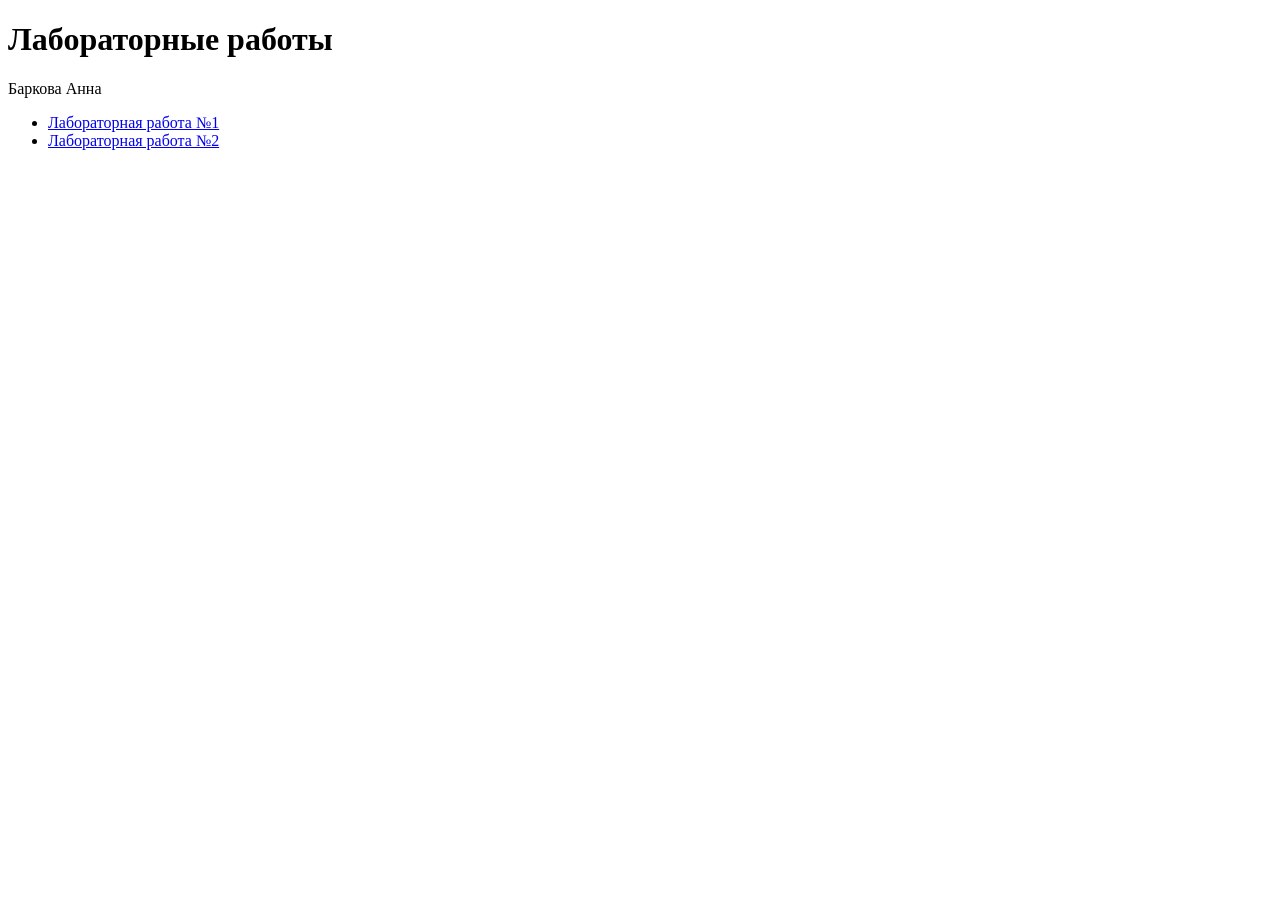
==== index.html @ 7173741f "Create index.html" ====
<!DOCTYPE html>
<html lang="ru">
<head>
    <meta charset="UTF-8">
    <title>Лабораторные работы</title>
</head>
<body>
    <h1>Лабораторные работы</h1>
    <p>Баркова Анна</p>
    <ul>
        <li><a href="lab1/">Лабораторная работа №1</a></li>
        <li><a href="lab2/">Лабораторная работа №2</a></li>
    </ul>
</body>
</html>
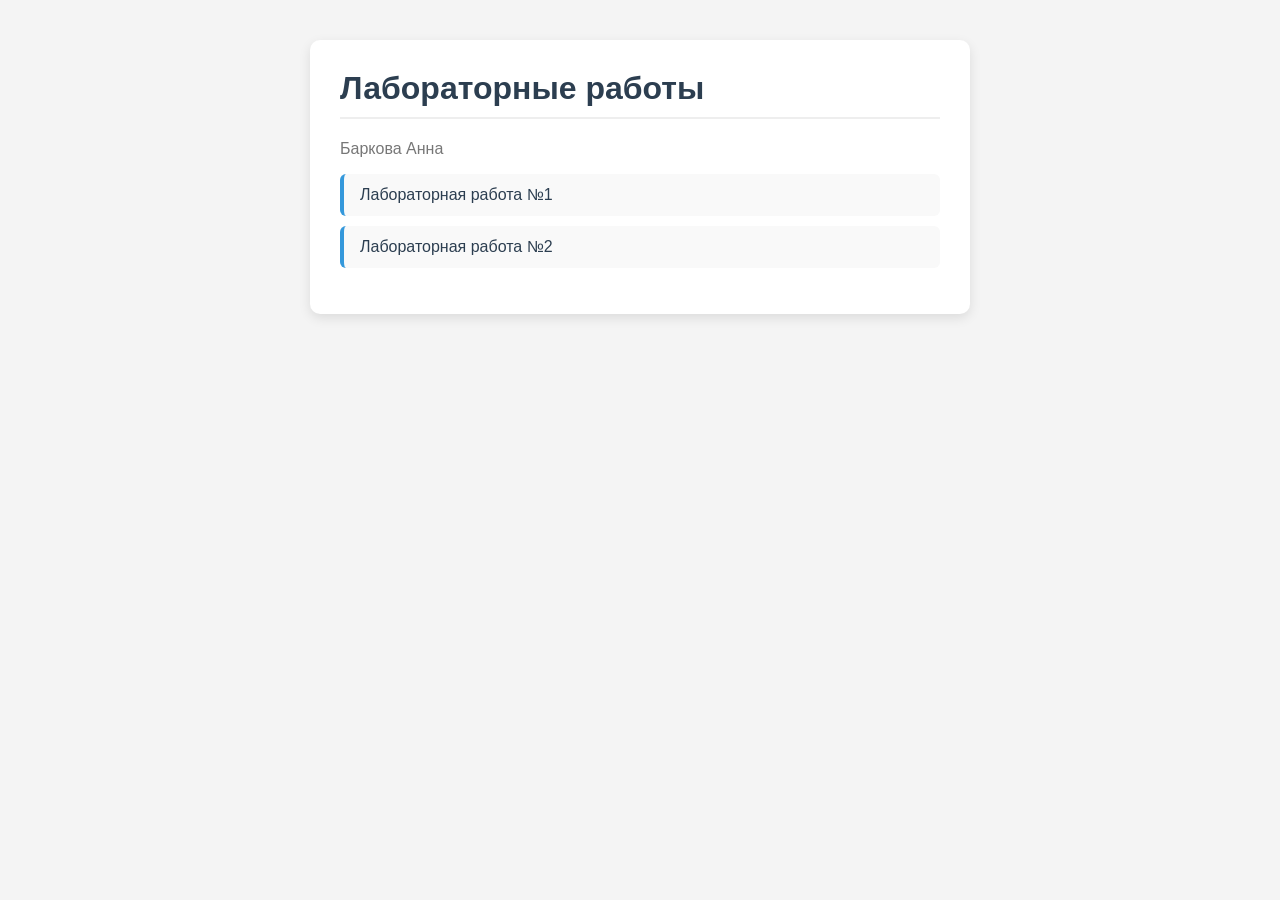
==== commit 055f6605: "Update index.html" ====
--- a/index.html
+++ b/index.html
@@ -3,13 +3,63 @@
 <head>
     <meta charset="UTF-8">
     <title>Лабораторные работы</title>
+    <style>
+        body {
+            font-family: Arial, sans-serif;
+            background: #f4f4f4;
+            margin: 0;
+            padding: 40px 20px;
+            color: #333;
+        }
+        .box {
+            max-width: 600px;
+            margin: 0 auto;
+            background: #fff;
+            border-radius: 10px;
+            box-shadow: 0 4px 12px rgba(0,0,0,0.1);
+            padding: 30px;
+        }
+        h1 {
+            margin-top: 0;
+            color: #2c3e50;
+            border-bottom: 2px solid #eee;
+            padding-bottom: 10px;
+        }
+        p {
+            color: #777;
+        }
+        ul {
+            list-style: none;
+            padding: 0;
+        }
+        li {
+            margin: 10px 0;
+        }
+        a {
+            display: block;
+            padding: 12px 16px;
+            background: #f9f9f9;
+            border-left: 4px solid #3498db;
+            border-radius: 6px;
+            color: #2c3e50;
+            text-decoration: none;
+            transition: 0.2s;
+        }
+        a:hover {
+            background: #eaf4fc;
+            border-left-color: #2980b9;
+            transform: translateX(4px);
+        }
+    </style>
 </head>
 <body>
-    <h1>Лабораторные работы</h1>
-    <p>Баркова Анна</p>
-    <ul>
-        <li><a href="lab1/">Лабораторная работа №1</a></li>
-        <li><a href="lab2/">Лабораторная работа №2</a></li>
-    </ul>
+    <div class="box">
+        <h1>Лабораторные работы</h1>
+        <p>Баркова Анна</p>
+        <ul>
+            <li><a href="lab1/">Лабораторная работа №1</a></li>
+            <li><a href="lab2/">Лабораторная работа №2</a></li>
+        </ul>
+    </div>
 </body>
 </html>
